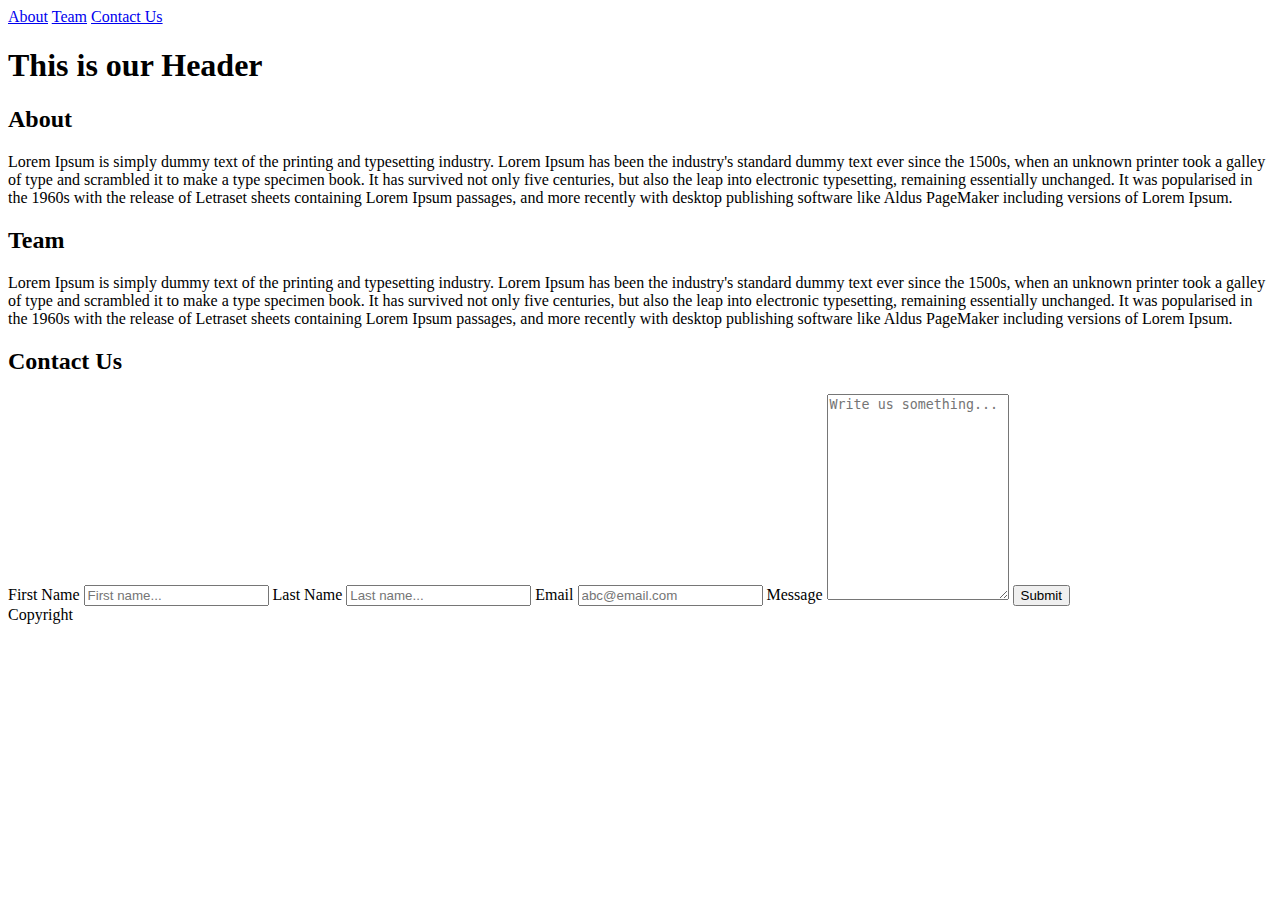
==== PortfolioPage.html @ f5f06add "Merge pull request #3 from facn2/prototype1" ====
<!DOCTYPE html>
<html>
<head>
	<meta author="TubbyTeam"/>
	<meta description="portfolio page"/>
	<title>TubbyRangers</title>

	<link rel="stylesheet" type="text/css" href="portfoliopage.css"/>
</head>

<body>

	<nav id="mainnav" class="NavNav">
		<div id="firstcontainer">
			<a href="#about">About</a>
			<a href="#team">Team</a>
			<a href="#form">Contact Us</a>
		</div>
	</nav>

	<div class="main">
		<header class="header">
			<h1>This is our Header</h1>
		</header>

		<section id="about">
			<h2>About</h2>

			<p>Lorem Ipsum is simply dummy text of the printing and typesetting industry. Lorem Ipsum has been the industry's standard dummy text ever since the 1500s, when an unknown printer took a galley of type and scrambled it to make a type specimen book. It has survived not only five centuries, but also the leap into electronic typesetting, remaining essentially unchanged. It was popularised in the 1960s with the release of Letraset sheets containing Lorem Ipsum passages, and more recently with desktop publishing software like Aldus PageMaker including versions of Lorem Ipsum.</p>
		</section>

		<section id="team">
			<h2>Team</h2>
			<p>Lorem Ipsum is simply dummy text of the printing and typesetting industry. Lorem Ipsum has been the industry's standard dummy text ever since the 1500s, when an unknown printer took a galley of type and scrambled it to make a type specimen book. It has survived not only five centuries, but also the leap into electronic typesetting, remaining essentially unchanged. It was popularised in the 1960s with the release of Letraset sheets containing Lorem Ipsum passages, and more recently with desktop publishing software like Aldus PageMaker including versions of Lorem Ipsum.</p>

		</section>

		<section id="form">
			<form method="POST" action="" name="sentMessage" id="Contactform">
			<h2>Contact Us</h2>

			<label for="fname">First Name</label>
  			<input type="text" id="fname" name="First name" placeholder="First name..." required="You need to put in your first name">

		    <label for="lname">Last Name</label>
		    <input type="text" id="lname" name="Last name" placeholder="Last name..." required="You need to put in your last name">

		    <label for="email">Email</label>
		    <input type="email" id="email" name="Email" placeholder="abc@email.com" required>

		    <label for="message">Message</label>
	    	<textarea id="subject" name="subject" placeholder="Write us something..." style="height: 200px"></textarea>

		    <input type="submit" name="submit">
		</section>
	</div>

	<footer>	
		<quote>Copyright</quote>
	</footer>

</body>
</html>
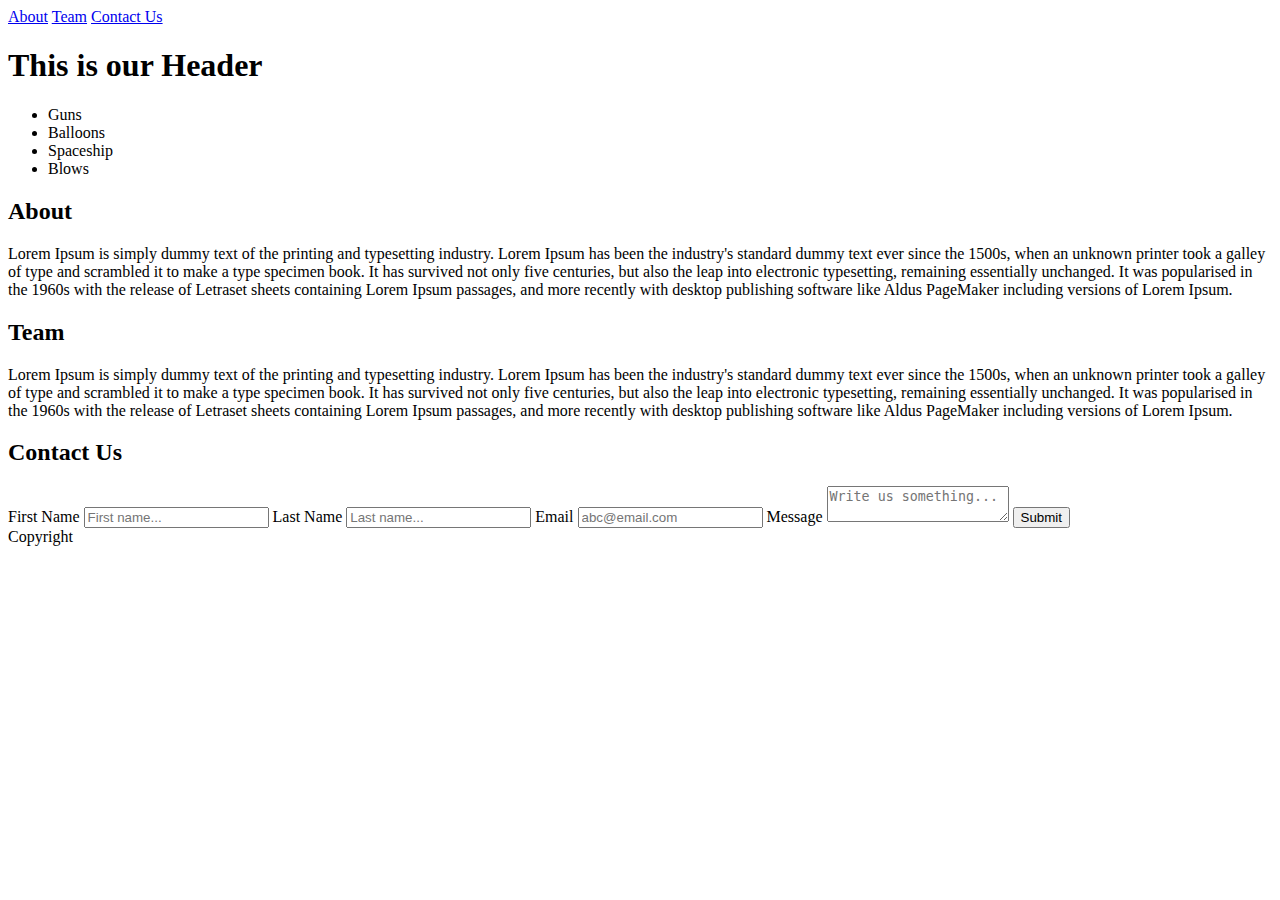
==== commit cb22e698: "second version" ====
--- a/PortfolioPage.html
+++ b/PortfolioPage.html
@@ -20,13 +20,24 @@
 
 	<div class="main">
 		<header class="header">
-			<h1>This is our Header</h1>
+			<div class="firstcontainer">
+				<div class="secondcontainer">
+					<h1>This is our Header</h1>
+					<ul class="list-inline">
+						<li>Guns</li>
+						<li>Balloons</li>
+						<li>Spaceship</li>
+						<li>Blows</li>
+					</ul>
+				</div>
+			</div>
 		</header>
 
 		<section id="about">
 			<h2>About</h2>
 
 			<p>Lorem Ipsum is simply dummy text of the printing and typesetting industry. Lorem Ipsum has been the industry's standard dummy text ever since the 1500s, when an unknown printer took a galley of type and scrambled it to make a type specimen book. It has survived not only five centuries, but also the leap into electronic typesetting, remaining essentially unchanged. It was popularised in the 1960s with the release of Letraset sheets containing Lorem Ipsum passages, and more recently with desktop publishing software like Aldus PageMaker including versions of Lorem Ipsum.</p>
+
 		</section>
 
 		<section id="team">
@@ -36,22 +47,34 @@
 		</section>
 
 		<section id="form">
+
 			<form method="POST" action="" name="sentMessage" id="Contactform">
 			<h2>Contact Us</h2>
 
-			<label for="fname">First Name</label>
+			
+			<label for="fname">First Name
   			<input type="text" id="fname" name="First name" placeholder="First name..." required="You need to put in your first name">
+  			</label>
+  			
 
-		    <label for="lname">Last Name</label>
+  			
+		    <label for="lname">Last Name
 		    <input type="text" id="lname" name="Last name" placeholder="Last name..." required="You need to put in your last name">
+		    </label>
 
-		    <label for="email">Email</label>
+		    
+		    <label for="email">Email
 		    <input type="email" id="email" name="Email" placeholder="abc@email.com" required>
+		    </label>
 
+		    
 		    <label for="message">Message</label>
-	    	<textarea id="subject" name="subject" placeholder="Write us something..." style="height: 200px"></textarea>
+	    	
+	    	<textarea id="subject" name="subject" placeholder="Write us something..."></textarea>
+	    	
 
 		    <input type="submit" name="submit">
+		    </form>
 		</section>
 	</div>
 
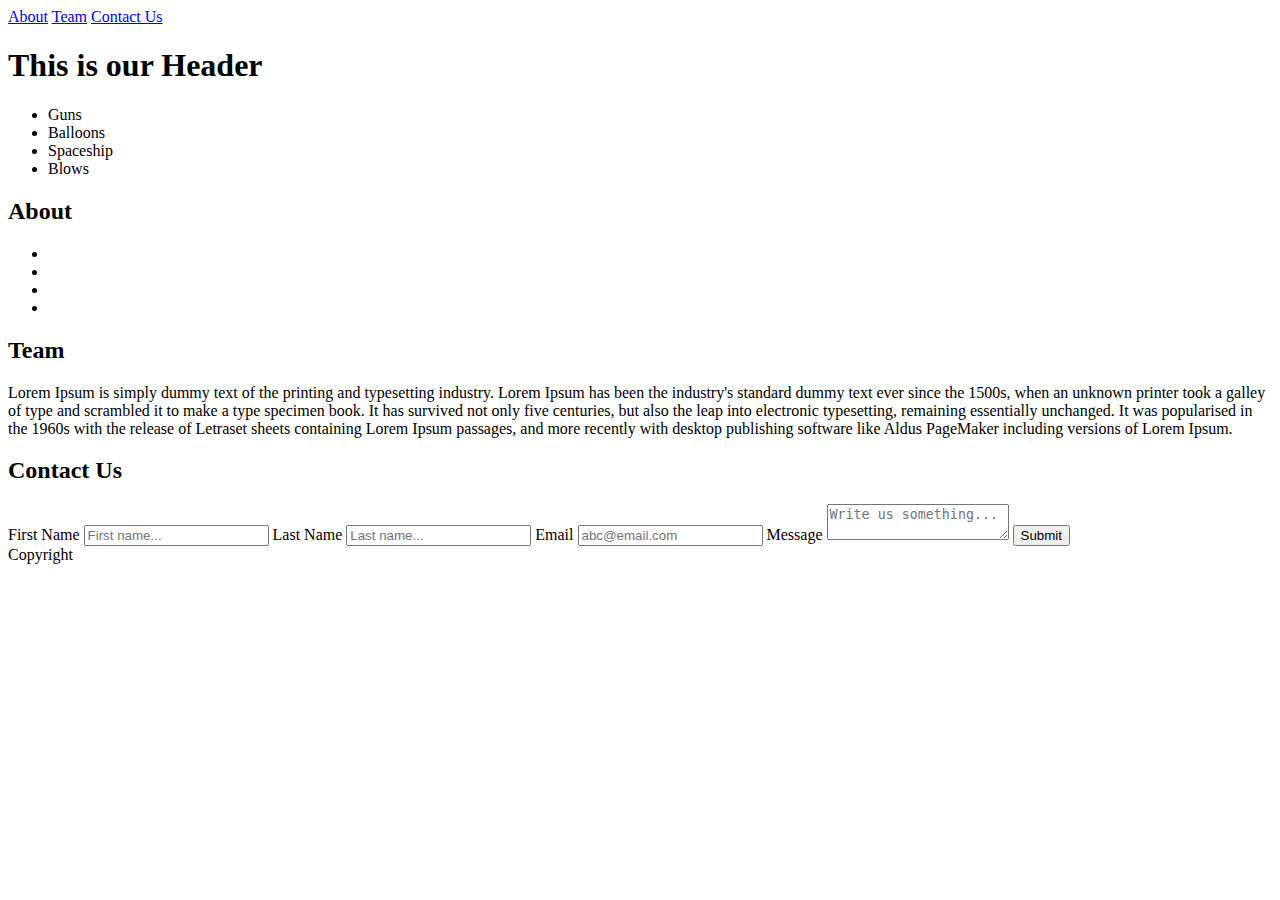
==== commit e8c7dd29: "update html" ====
--- a/PortfolioPage.html
+++ b/PortfolioPage.html
@@ -34,10 +34,19 @@
 		</header>
 
 		<section id="about">
-			<h2>About</h2>
-
-			<p>Lorem Ipsum is simply dummy text of the printing and typesetting industry. Lorem Ipsum has been the industry's standard dummy text ever since the 1500s, when an unknown printer took a galley of type and scrambled it to make a type specimen book. It has survived not only five centuries, but also the leap into electronic typesetting, remaining essentially unchanged. It was popularised in the 1960s with the release of Letraset sheets containing Lorem Ipsum passages, and more recently with desktop publishing software like Aldus PageMaker including versions of Lorem Ipsum.</p>
-
+			<div class="firstcontainer">
+				<div class="row1">
+					<h2>About</h2>
+						<div class="row2">
+							<ul class="aboutlist">
+								<li></li>
+								<li></li>
+								<li></li>
+								<li></li>
+							</ul>
+						</div>
+				</div>
+			</div>
 		</section>
 
 		<section id="team">
@@ -83,4 +92,4 @@
 	</footer>
 
 </body>
-</html>+</html>
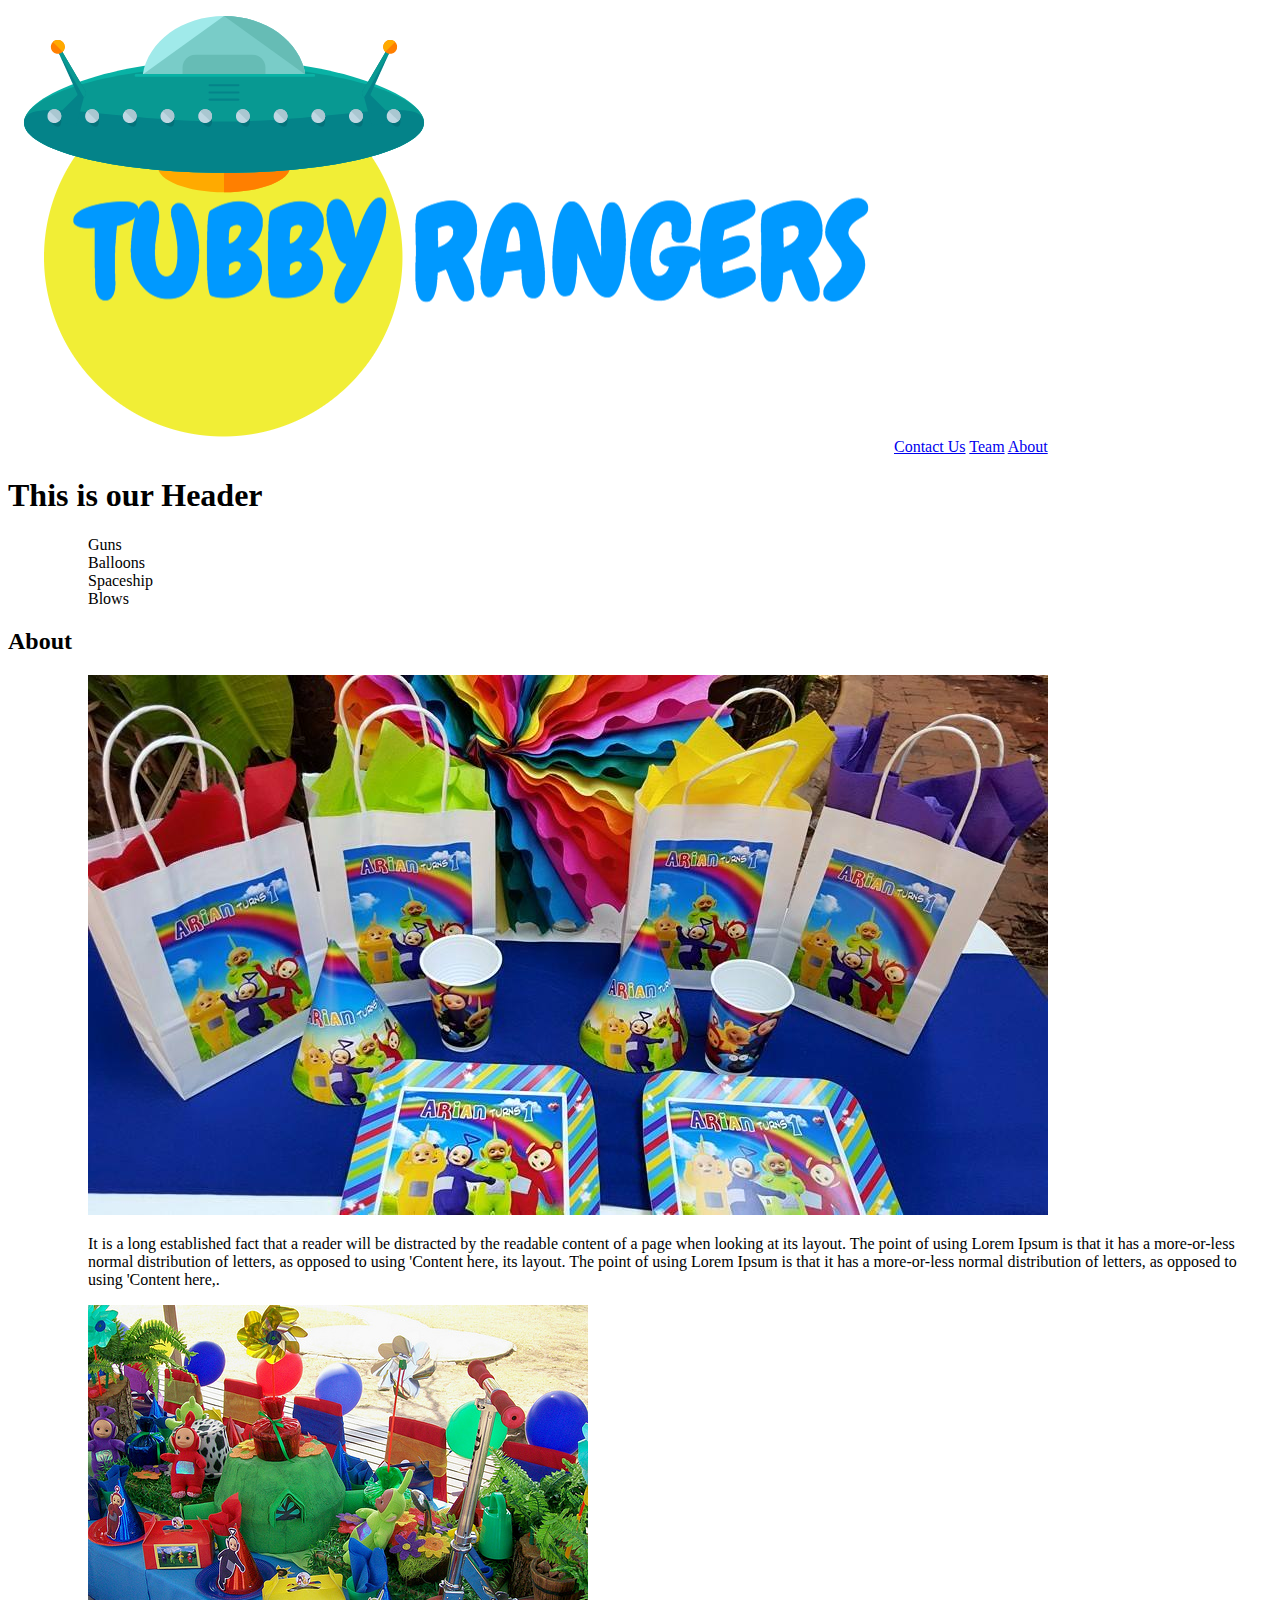
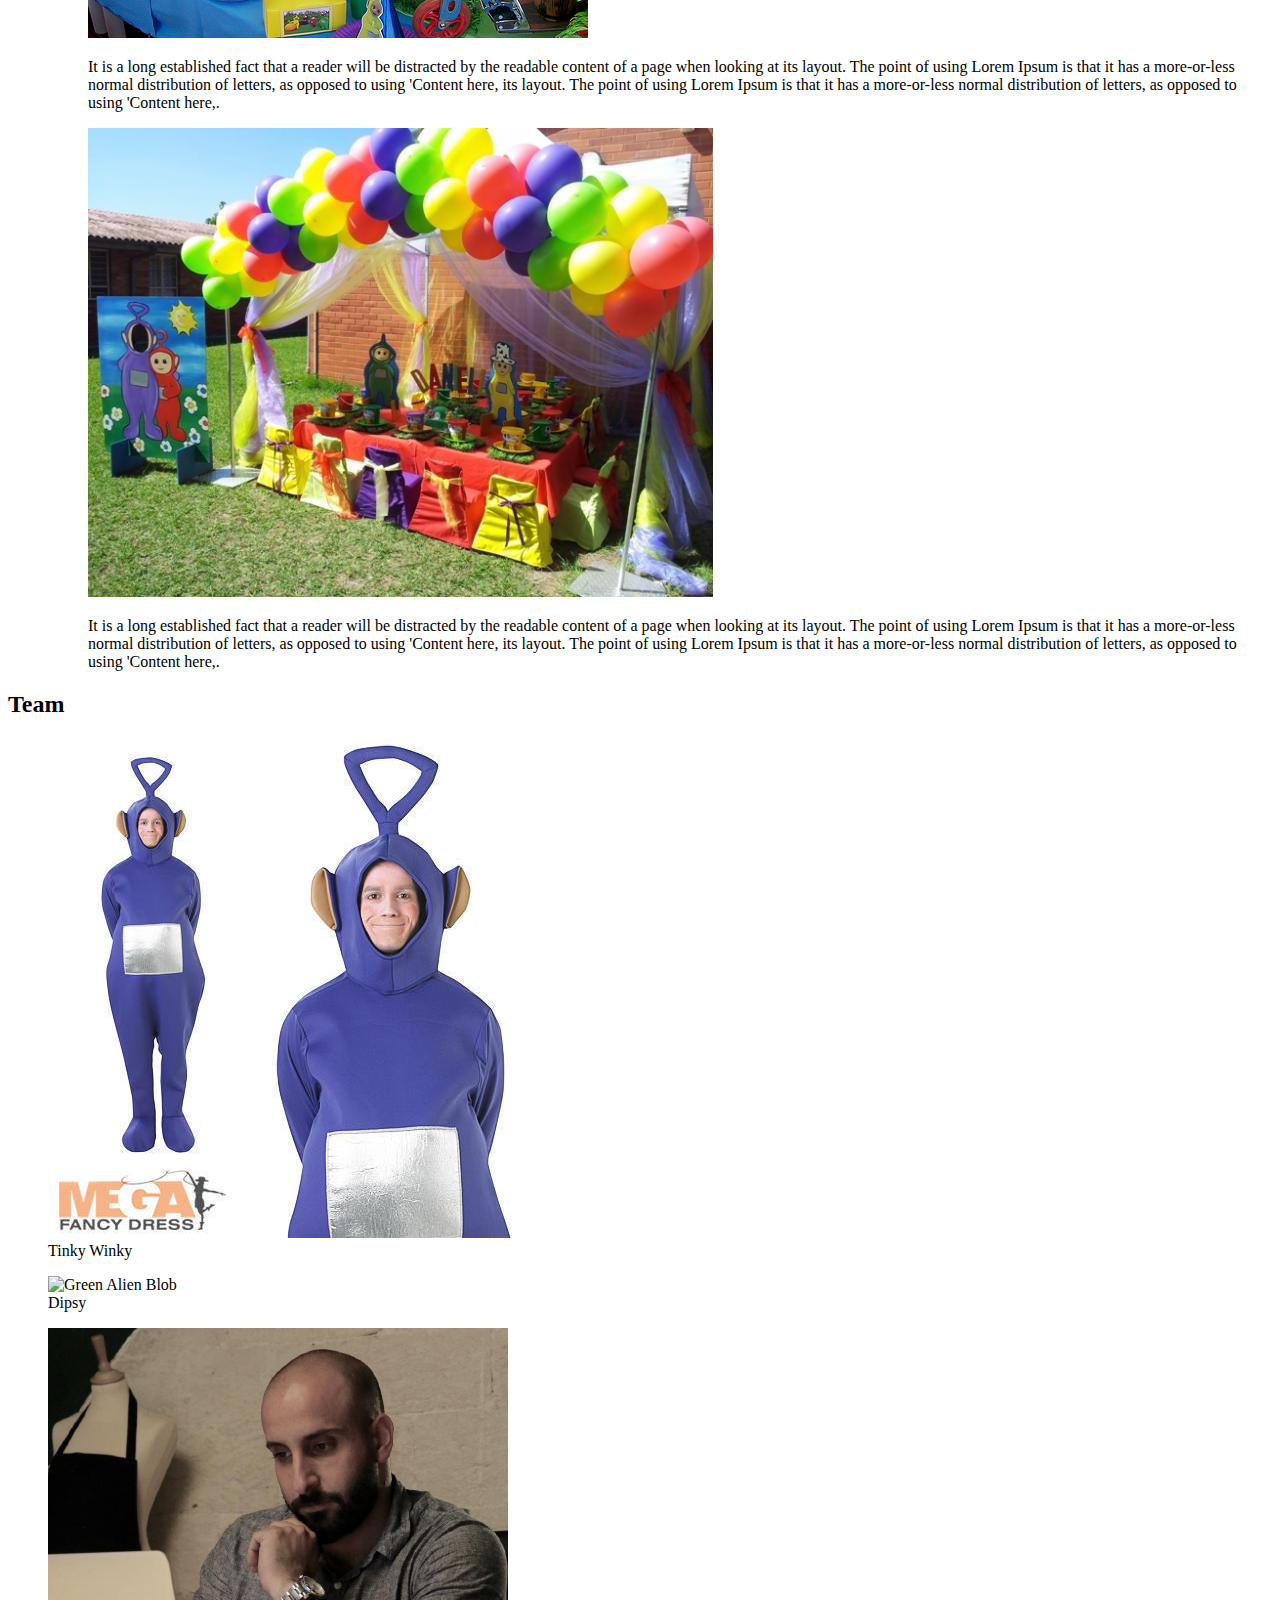
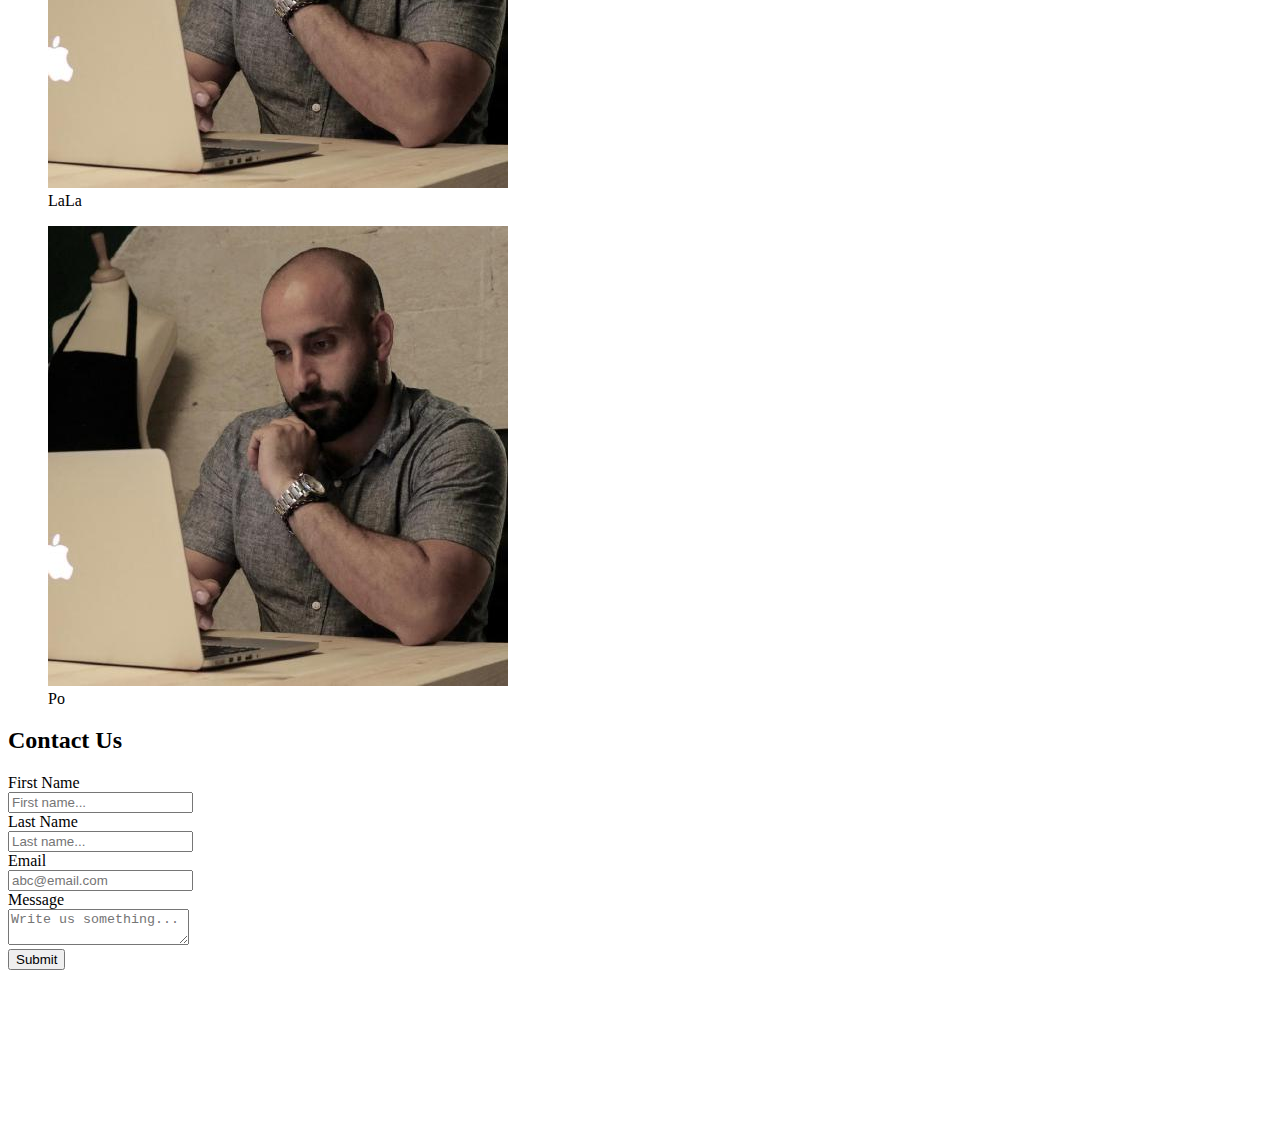
==== commit c1f183c3: "semi-final stage, w/oteam pics yet" ====
--- a/PortfolioPage.html
+++ b/PortfolioPage.html
@@ -12,22 +12,23 @@
 
 	<nav id="mainnav" class="NavNav">
 		<div id="firstcontainer">
-			<a href="#about">About</a>
-			<a href="#team">Team</a>
-			<a href="#form">Contact Us</a>
+			<img class="logo" src="./images/logo.png">
+			<a href="#form" class="anchorlink">Contact Us</a>
+			<a href="#team" class="anchorlink">Team</a>
+			<a href="#about" class="anchorlink">About</a>
 		</div>
 	</nav>
 
 	<div class="main">
 		<header class="header">
 			<div class="firstcontainer">
-				<div class="secondcontainer">
+				<div class="headercontainer">
 					<h1>This is our Header</h1>
 					<ul class="list-inline">
-						<li>Guns</li>
-						<li>Balloons</li>
-						<li>Spaceship</li>
-						<li>Blows</li>
+						<ul>Guns</ul>
+						<ul>Balloons</ul>
+						<ul>Spaceship</ul>
+						<ul>Blows</ul>
 					</ul>
 				</div>
 			</div>
@@ -37,58 +38,124 @@
 			<div class="firstcontainer">
 				<div class="row1">
 					<h2>About</h2>
-						<div class="row2">
-							<ul class="aboutlist">
-								<li></li>
-								<li></li>
-								<li></li>
-								<li></li>
-							</ul>
-						</div>
+				</div>
+			<div class="secondcontainer">
+				<div class="row2">
+					<ul class="aboutlist">
+						<ul>
+							<div class="project">
+								<img class="projectimages" src="./images/tubby-party-1.jpg" alt="Project1">
+									<p class="projectdescription">It is a long established fact that a reader will be distracted by the readable content of a page when looking at its layout. The point of using Lorem Ipsum is that it has a more-or-less normal distribution of letters, as opposed to using 'Content here, its layout. The point of using Lorem Ipsum is that it has a more-or-less normal distribution of letters, as opposed to using 'Content here,.</p>
+							</div>
+						</ul>
+						<ul>
+							<div class="project">
+								<img class="projectimages" src="./images/tubby-party-5.jpg" alt="Project1">
+									<p class="projectdescription">It is a long established fact that a reader will be distracted by the readable content of a page when looking at its layout. The point of using Lorem Ipsum is that it has a more-or-less normal distribution of letters, as opposed to using 'Content here, its layout. The point of using Lorem Ipsum is that it has a more-or-less normal distribution of letters, as opposed to using 'Content here,.</p>
+							</div>
+						</ul>
+						<ul>
+							<div class="project">
+								<img class="projectimages" src="./images/tubby-party-3.jpg" alt="Project1">
+									<p class="projectdescription">It is a long established fact that a reader will be distracted by the readable content of a page when looking at its layout. The point of using Lorem Ipsum is that it has a more-or-less normal distribution of letters, as opposed to using 'Content here, its layout. The point of using Lorem Ipsum is that it has a more-or-less normal distribution of letters, as opposed to using 'Content here,.</p>
+							</div>
+						</ul>
+					</ul>
+				</div>
+		</section>
+
+		<section id="team">
+			<div class="firstcontainer">
+				<div class="row1">
+					<h2>Team</h2>
+				</div>
+			<div class="secondcontainer">
+				<div class="row2">
+					<div class="teammembers">
+						<figure class="photo">
+							<img src="./images/TinkyWinky.jpg" alt="Purple Alien Blob">
+							<figcaption>Tinky Winky</figcaption>
+						</figure><!-- 
+					 --><figure class="photo">
+							<img src="./images/Dipsy.html" alt="Green Alien Blob">
+							<figcaption>Dipsy</figcaption>
+						</figure><!-- 
+					 --><figure class="photo">
+							<img src="./images/paulhanna.jpeg" alt="Yellow Alien Blob">
+							<figcaption>LaLa</figcaption>
+						</figure><!-- 
+					 --><figure class="photo">
+							<img src="./images/paulhanna.jpeg" alt="Red Alien Blob">
+							<figcaption>Po</figcaption>
+						</figure>
+					</div>
 				</div>
 			</div>
 		</section>
 
-		<section id="team">
-			<h2>Team</h2>
-			<p>Lorem Ipsum is simply dummy text of the printing and typesetting industry. Lorem Ipsum has been the industry's standard dummy text ever since the 1500s, when an unknown printer took a galley of type and scrambled it to make a type specimen book. It has survived not only five centuries, but also the leap into electronic typesetting, remaining essentially unchanged. It was popularised in the 1960s with the release of Letraset sheets containing Lorem Ipsum passages, and more recently with desktop publishing software like Aldus PageMaker including versions of Lorem Ipsum.</p>
+    <section id="form">
 
-		</section>
+        <form method="POST" action="" name="sentMessage" id="Contactform">
+        <h2>Contact Us</h2>
 
-		<section id="form">
+        <div class="formline">
 
-			<form method="POST" action="" name="sentMessage" id="Contactform">
-			<h2>Contact Us</h2>
+            <label for="fname">
+              <div class="request">First Name</div>
+                <div class="inputbox">
+                  <input type="text" id="fname" name="First name" placeholder="First name..." required="You need to put in your first name">
+                </div>
+              </label>
+          </div>
 
-			
-			<label for="fname">First Name
-  			<input type="text" id="fname" name="First name" placeholder="First name..." required="You need to put in your first name">
-  			</label>
-  			
 
-  			
-		    <label for="lname">Last Name
-		    <input type="text" id="lname" name="Last name" placeholder="Last name..." required="You need to put in your last name">
-		    </label>
+          <div class="formline">
+            <label for="lname">
+              <div class="request">Last Name</div>
+                <div class="inputbox">
+                  <input type="text" id="lname" name="Last name" placeholder="Last name..." required="You need to put in your last name">
+               </div>
+            </label>
+        </div>
 
-		    
-		    <label for="email">Email
-		    <input type="email" id="email" name="Email" placeholder="abc@email.com" required>
-		    </label>
+        <div class="formline">
+            <label for="email">
+              <div class="request">Email</div>
+                <div class="inputbox">
+                  <input type="email" id="email" name="Email" placeholder="abc@email.com" required>
+                </div>
+            </label>
+        </div>
 
-		    
-		    <label for="message">Message</label>
-	    	
-	    	<textarea id="subject" name="subject" placeholder="Write us something..."></textarea>
-	    	
+	    <div class="extraspace">
+	        <div class="formline">
+	            <label for="message">
+	              <div class="request">Message</div>
 
-		    <input type="submit" name="submit">
-		    </form>
-		</section>
-	</div>
+	              <div class="inputbox">
+	                <textarea id="subject" name="subject" placeholder="Write us something..."></textarea>
+	              </div>
+	            </label>
+	        </div>
+	    </div>
+
+        <input type="submit" name="submit">
+        </form>
+    </section>
 
 	<footer>	
-		<quote>Copyright</quote>
+		<ul class="icons">
+			<ul><a href="https://github.com" class="icon alt" target="_blank"><img src="./images/github.png" alt=""/><span class="label"></span></a></ul>
+		</ul>
+		<ul class="icons">
+			<ul><a href="https://linkedin.com" class="icon alt" target="_blank"><img src="./images/linkedin.png" alt=""/><span class="label"></span></a></ul>
+		</ul>
+		<ul class="icons">
+			<ul><a href="https://codewars.com" class="icon alt" target="_blank"><img src="./images/codewars.png" alt=""/><span class="label"></span></a></ul>
+		</ul>
+		<ul class="icons">
+			<ul><a href="https://youtube.com" class="icon alt" target="_blank"><img src="./images/youtube.png" alt=""/><span class="label"></span></a></ul>
+		</ul>
 	</footer>
 
 </body>
